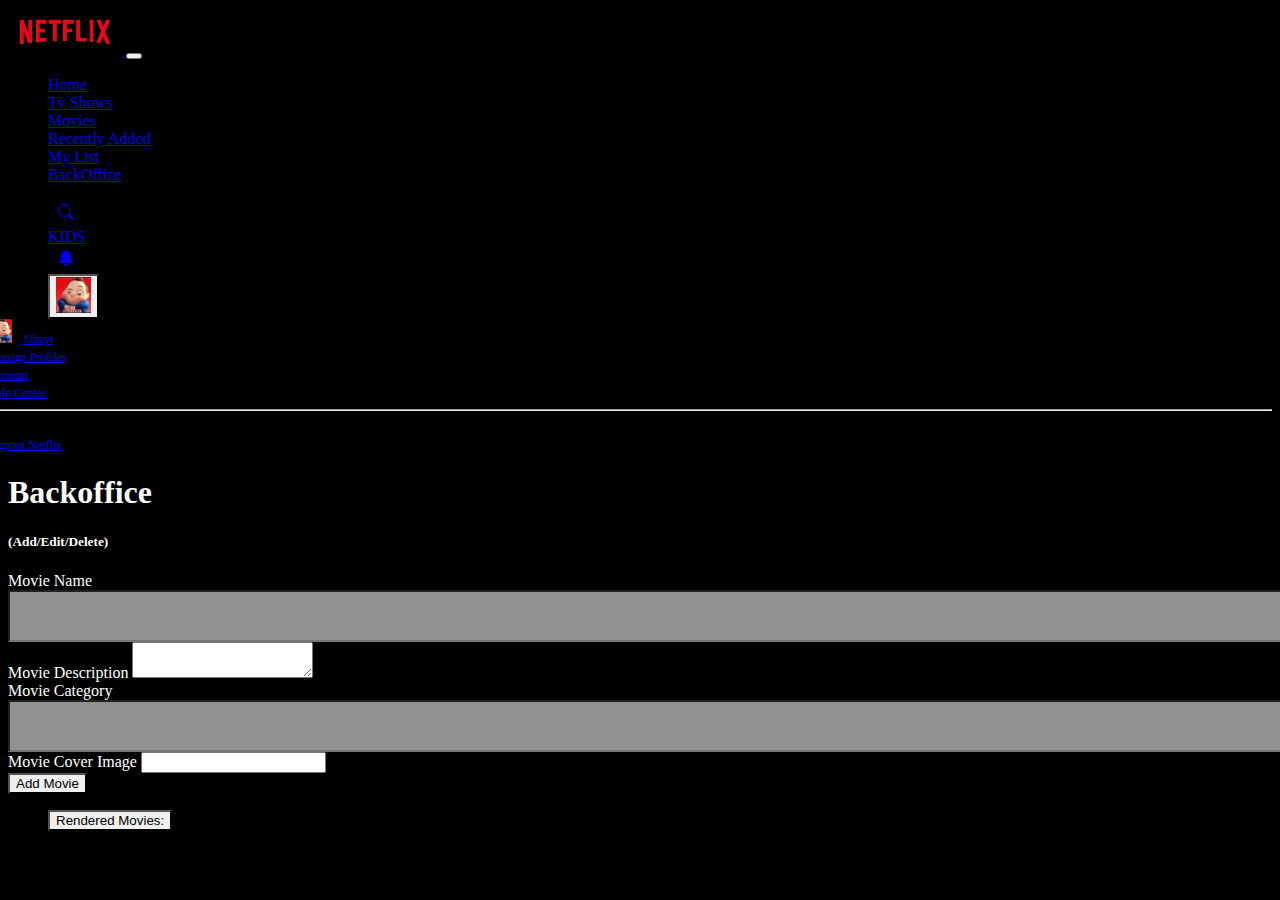
==== backoffice.html @ 312650c9 "mass changes" ====
<!DOCTYPE html>
<html lang="en">
  <head>
    <!-- Required meta tags -->
    <meta charset="utf-8" />
    <meta name="viewport" content="width=device-width, initial-scale=1" />

    <!-- Bootstrap CSS -->
    <link
      href="https://cdn.jsdelivr.net/npm/bootstrap@5.0.0-beta2/dist/css/bootstrap.min.css"
      rel="stylesheet"
      integrity="sha384-BmbxuPwQa2lc/FVzBcNJ7UAyJxM6wuqIj61tLrc4wSX0szH/Ev+nYRRuWlolflfl"
      crossorigin="anonymous"
    />
    <link href="css/styles.css" rel="stylesheet" />
    <title>Netflix</title>
  </head>

  <body>
    <nav class="navbar navbar-expand-lg navbar-dark">
      <div class="container-fluid">
        <a class="navbar-brand" href="index.html">
          <img src="./assets/netflix_logo.png" id="logo" />
        </a>
        <button
          class="navbar-toggler"
          type="button"
          data-bs-toggle="collapse"
          data-bs-target="#navbarSupportedContent"
          aria-controls="navbarSupportedContent"
          aria-expanded="false"
          aria-label="Toggle navigation"
        >
          <span class="navbar-toggler-icon"></span>
        </button>
        <div class="collapse navbar-collapse" id="navbarSupportedContent">
          <ul class="navbar-nav me-auto mb-2 mb-lg-0">
            <li class="nav-item">
              <a class="nav-link" href="index.html">Home</a>
            </li>
            <li class="nav-item">
              <a class="nav-link" href="#">Tv Shows</a>
            </li>
            <li class="nav-item">
              <a class="nav-link" href="#">Movies</a>
            </li>
            <li class="nav-item">
              <a class="nav-link" href="#">Recently Added</a>
            </li>
            <li class="nav-item">
              <a class="nav-link" href="#">My List</a>
            </li>
            <li class="nav-item active" aria-current="page">
              <a class="nav-link" href="backoffice.html">BackOffice</a>
            </li>
          </ul>

          <ul class="navbar-nav">
            <li class="nav-item">
              <a class="nav-link" href="#">
                <svg
                  xmlns="http://www.w3.org/2000/svg"
                  width="16"
                  height="16"
                  fill="currentColor"
                  class="bi bi-search icon"
                  viewBox="0 0 16 16"
                >
                  <path
                    d="M11.742 10.344a6.5 6.5 0 1 0-1.397 1.398h-.001c.03.04.062.078.098.115l3.85 3.85a1 1 0 0 0 1.415-1.414l-3.85-3.85a1.007 1.007 0 0 0-.115-.1zM12 6.5a5.5 5.5 0 1 1-11 0 5.5 5.5 0 0 1 11 0z"
                  />
                </svg>
              </a>
            </li>
            <li class="nav-item">
              <a class="nav-link" href="#">KIDS</a>
            </li>
            <li class="nav-item">
              <a class="nav-link" href="#">
                <svg
                  xmlns="http://www.w3.org/2000/svg"
                  width="16"
                  height="16"
                  fill="currentColor"
                  class="bi bi-bell-fill icon"
                  viewBox="0 0 16 16"
                >
                  <path
                    d="M8 16a2 2 0 0 0 2-2H6a2 2 0 0 0 2 2zm.995-14.901a1 1 0 1 0-1.99 0A5.002 5.002 0 0 0 3 6c0 1.098-.5 6-2 7h14c-1.5-1-2-5.902-2-7 0-2.42-1.72-4.44-4.005-4.901z"
                  />
                </svg>
              </a>
            </li>

            <li class="nav-item">
              <!-- Example single danger button -->
              <div class="btn-group">
                <button
                  type="button"
                  class="btn dropdown-toggle"
                  data-bs-toggle="dropdown"
                  aria-expanded="false"
                >
                  <img src="./assets/avatar.png" id="avatar" />
                </button>
                <ul class="dropdown-menu dropdown-menu-dark">
                  <li>
                    <a
                      class="dropdown-item"
                      href="http://ubeytdemir.me/netflix-ui/profile.html"
                    >
                      <div class="d-flex align-items-center">
                        <img src="./assets/avatar.png" id="avatar-small" />
                        Ubeyt
                      </div>
                    </a>
                  </li>
                  <li>
                    <a
                      class="dropdown-item"
                      href="http://ubeytdemir.me/netflix-ui/profile.html"
                      >Manage Profiles</a
                    >
                  </li>
                  <li>
                    <a
                      class="dropdown-item"
                      href="http://ubeytdemir.me/netflix-ui/accounts.html"
                      >Account</a
                    >
                  </li>
                  <li><a class="dropdown-item" href="#">Help Center</a></li>
                  <li>
                    <hr class="dropdown-divider" />
                  </li>
                  <li><a class="dropdown-item" href="#">Signout Netflix</a></li>
                </ul>
              </div>
            </li>
          </ul>
        </div>
      </div>
    </nav>
    <div class="container mb-3" id="backoffice">
      <div class="container">
        <div class="row justify-content-center">
          <div class="col-md-6 mt-5">
            <h1 class="text-center">Backoffice</h1>
            <h5 class="text-center">(Add/Edit/Delete)</h5>
            <form onsubmit="onFormSubmit(event)" id="event-form">
              <div class="form-group">
                <label for="event-name">Movie Name</label>
                <input type="text" class="form-control" id="name" />
              </div>
              <div class="form-group">
                <label for="event-description">Movie Description</label>
                <textarea class="form-control" id="description"></textarea>
              </div>
              <div class="form-group">
                <label for="event-price">Movie Category</label>
                <input type="text" class="form-control" id="genre" />
              </div>
              <div class="form-group">
                <label for="event-time">Movie Cover Image</label>
                <input type="link" class="form-control" id="imageUrl" />
              </div>
              <div class="m-3 text-center">
                <button
                  id="submit-button"
                  type="submit"
                  class="btn btn-primary"
                >
                  Add Movie
                </button>
              </div>
              <div class="container" m-3>
                <ul class="list-group">
                  <button
                    type="button"
                    class="btn btn-dark"
                    id="renderedmovies"
                  >
                    Rendered Movies:
                    <span class="badge badge-light renderedmovies"></span>
                  </button>
                </ul>
              </div>
            </form>
          </div>
        </div>
      </div>
    </div>
    <script>
      const renderedMovies = document.querySelector(".renderedmovies");
      const options = {
        headers: {
          Authorization:
            "Bearer eyJhbGciOiJIUzI1NiIsInR5cCI6IkpXVCJ9.eyJfaWQiOiI2MzZkMTAyNGQ0YmUzZDAwMTU4NDYwZjgiLCJpYXQiOjE2NjgwOTE5NDEsImV4cCI6MTY2OTMwMTU0MX0.et2nZ7DRAkHpdooekdUVz7Z5CeAw4TyIwGYk1teIv-A",
        },
      };

      async function getallMovies() {
        const response = await fetch(
          "https://striveschool-api.herokuapp.com/api/movies/horror",
          options
        );
        const appointments = await response.json();
        console.log(appointments);
        let numberofmovies = appointments.length;
        renderedMovies.innerHTML = `${numberofmovies}`;
        return appointments;
      }

      function renderAppointments(listOfAppointments) {
        let allmovies = document.querySelector(".list-group"); //all g

        listOfAppointments.forEach((appointment, index) => {
          // We could aslo have desctructured the information as follows
          // listOfAppointments.forEach(({ name, price, _id }, index) => {
          const appointmentLi = document.createElement("li");
          appointmentLi.classList.add("list-group-item");
          appointmentLi.innerHTML = `<div class="row px-3 align-items-center">
                                     <div class="mr-1 col row justify-content-between align-items-center">
                                       <div>${index + 1} - ${
            appointment.name
          }</div>
                                       <div class="badge badge-dark">${
                                         appointment.name
                                       }</div><div><span type="button" class="badge bg-warning m-1">Edit</span><span type="button" class="badge bg-danger m-1" onclick="deleteFunction">Delete</span></div
                                     </div>
                                   </div>`;

          allmovies.appendChild(appointmentLi);
        });
      }
      async function onFormSubmit(event) {
        event.preventDefault();

        const newMovie = {
          name: document.querySelector("#name").value,
          description: document.querySelector("#description").value,
          category: document.querySelector("#genre").value,
          imageUrl: document.querySelector("#imageUrl").value,
        };

        const options = {
          method: "POST",
          body: JSON.stringify(newMovie),
          headers: {
            Authorization:
              "Bearer eyJhbGciOiJIUzI1NiIsInR5cCI6IkpXVCJ9.eyJfaWQiOiI2MzZkMTAyNGQ0YmUzZDAwMTU4NDYwZjgiLCJpYXQiOjE2NjgwOTE5NDEsImV4cCI6MTY2OTMwMTU0MX0.et2nZ7DRAkHpdooekdUVz7Z5CeAw4TyIwGYk1teIv-A",
            "Content-Type": "application/json",
          },
        };

        try {
          const endpoint = "https://striveschool-api.herokuapp.com/api/movies/";
          const response = await fetch(endpoint, options);
          if (response.ok) {
            alert("Your movie has been added!");
          } else {
            throw new Error("Error! Try again in one minute.");
          }
        } catch (error) {
          console.log(error);
        }
      }
      window.onload = async () => {
        const appointments = await getallMovies();
        renderAppointments(appointments);
      };
    </script>
    <script
      src="https://cdn.jsdelivr.net/npm/bootstrap@5.0.0-beta2/dist/js/bootstrap.bundle.min.js"
      integrity="sha384-b5kHyXgcpbZJO/tY9Ul7kGkf1S0CWuKcCD38l8YkeH8z8QjE0GmW1gYU5S9FOnJ0"
      crossorigin="anonymous"
    ></script>
    <script src="js/script.js"></script>
  </body>
</html>
---- css/styles.css ----
:root {
  --home-bg-color: #000;
  --account-bg-color: #f3f3f3;
  --text-color: #fff;
  --primary-color: #e40a13;
  --secondary-color: #929292;
}

body {
  background: var(--home-bg-color);
}

.btn {
  border-radius: 0;
}

#logo {
  height: 48px;
}

#avatar {
  height: 36px;
}
#avatar-small {
  height: 24px;
  margin-right: 10px;
}
.dropdown-menu {
  margin-left: -100px;
  background-color: var(--home-bg-color);
}

.icon {
  margin: 4px 10px;
}

.dropdown-menu a {
  font-size: 12px;
}

.genre-details {
  padding: 1em;
  display: flex;
  align-items: center;
  justify-content: space-between;
}

.genre-button {
  margin-left: 4em;
}

.movie-row {
  margin-top: 20px;
  margin-bottom: 50px;
}
.movie-cover {
  width: 99%;
  transition: 0.3s;
  opacity: 0.7;
}
.movie-cover:hover {
  opacity: 1;
  transition: 0.3s;
  cursor: pointer;
  transform: scale(1.05);
}

.carousel-control-next {
  margin-right: -5%;
}

.carousel-control-prev {
  margin-left: -5%;
}

.account-page {
  min-width: 100vw;
  min-height: 100vh;
  background-color: var(--account-bg-color);
}

.profile-page {
  padding: 5% 20%;
  color: #fff;
}

.profile-title {
  font-size: 64px;
}

.edit-icon {
  position: relative;
  left: 10%;
  top: -10%;
  background: black;
  padding: 10px;
  border-radius: 50%;
}

input[type="text"] {
  padding: 10px;
  background: var(--secondary-color);
  width: 100%;
  color: white;
  font-size: 24px;
  font-weight: 500;
}

input[type="text"]:focus {
  outline: none;
}

input[type="checkbox"] {
  transform: scale(1.5);
  margin-bottom: 10px;
}

#backoffice {
  color: rgb(255, 255, 255);
  margin-top: 1rem;
}
.list-group {
  color: black;
}
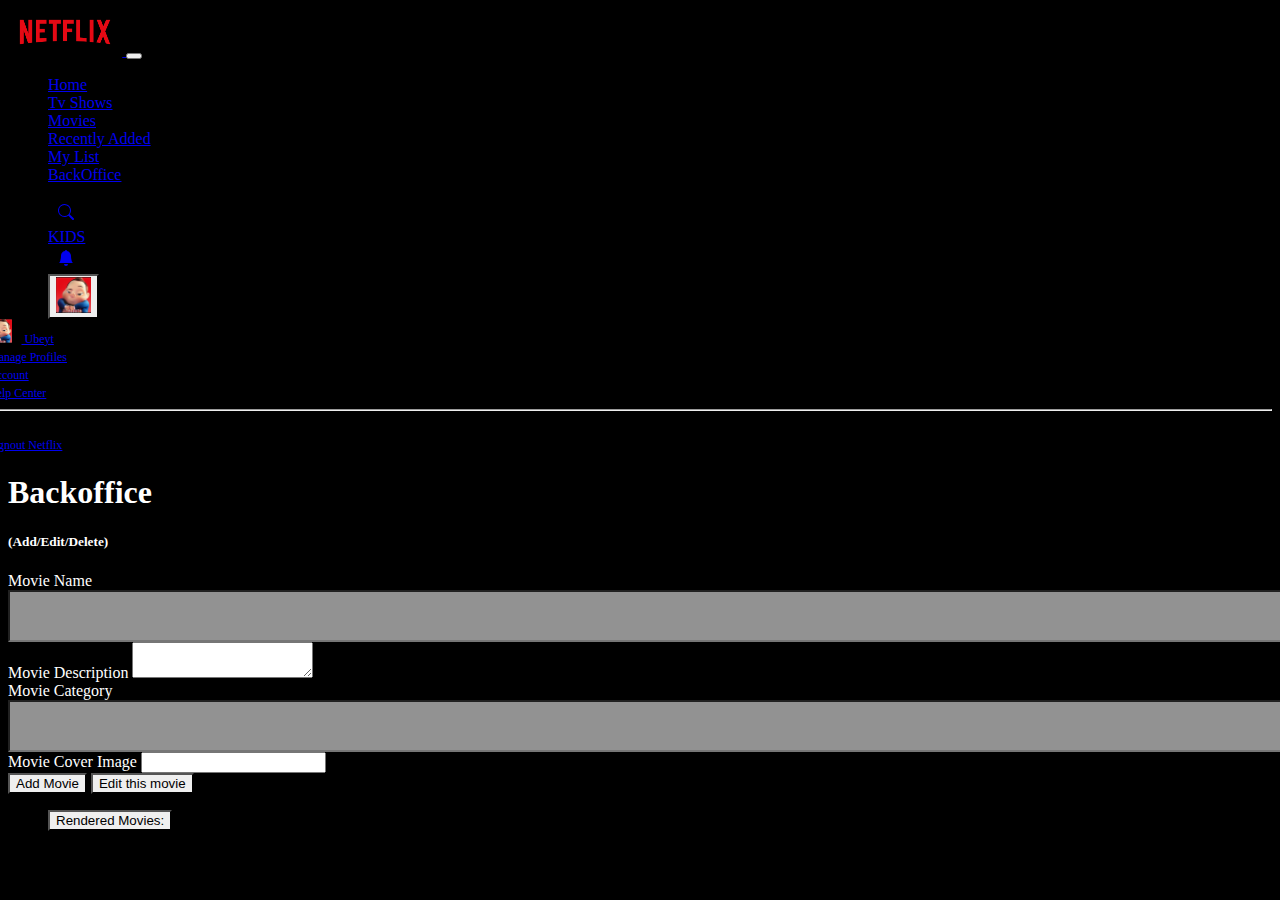
==== commit 1c63a3cb: "added button for better view" ====
--- a/backoffice.html
+++ b/backoffice.html
@@ -172,6 +172,13 @@
                 >
                   Add Movie
                 </button>
+                <button
+                  id="submit-button"
+                  type="submit"
+                  class="btn btn-warning"
+                >
+                  Edit this movie
+                </button>
               </div>
               <div class="container" m-3>
                 <ul class="list-group">
@@ -195,7 +202,7 @@
       const options = {
         headers: {
           Authorization:
-            "Bearer eyJhbGciOiJIUzI1NiIsInR5cCI6IkpXVCJ9.eyJfaWQiOiI2MzZkMTAyNGQ0YmUzZDAwMTU4NDYwZjgiLCJpYXQiOjE2NjgwOTE5NDEsImV4cCI6MTY2OTMwMTU0MX0.et2nZ7DRAkHpdooekdUVz7Z5CeAw4TyIwGYk1teIv-A",
+            "Bearer eyJhbGciOiJIUzI1NiIsInR5cCI6IkpXVCJ9.eyJfaWQiOiI2MzZkMTAyNGQ0YmUzZDAwMTU4NDYwZjgiLCJpYXQiOjE2NjgzMDU3NjIsImV4cCI6MTY2OTUxNTM2Mn0.PGAaMIqo-O72cFqWYm_yCmPkkKYro-8g6J1LlQgZIc8",
         },
       };
 
@@ -248,7 +255,7 @@
           body: JSON.stringify(newMovie),
           headers: {
             Authorization:
-              "Bearer eyJhbGciOiJIUzI1NiIsInR5cCI6IkpXVCJ9.eyJfaWQiOiI2MzZkMTAyNGQ0YmUzZDAwMTU4NDYwZjgiLCJpYXQiOjE2NjgwOTE5NDEsImV4cCI6MTY2OTMwMTU0MX0.et2nZ7DRAkHpdooekdUVz7Z5CeAw4TyIwGYk1teIv-A",
+              "Bearer eyJhbGciOiJIUzI1NiIsInR5cCI6IkpXVCJ9.eyJfaWQiOiI2MzZkMTAyNGQ0YmUzZDAwMTU4NDYwZjgiLCJpYXQiOjE2NjgzMDU3NjIsImV4cCI6MTY2OTUxNTM2Mn0.PGAaMIqo-O72cFqWYm_yCmPkkKYro-8g6J1LlQgZIc8",
             "Content-Type": "application/json",
           },
         };
@@ -257,9 +264,9 @@
           const endpoint = "https://striveschool-api.herokuapp.com/api/movies/";
           const response = await fetch(endpoint, options);
           if (response.ok) {
-            alert("Your movie has been added!");
+            alert("New movie has been succesfully added!");
           } else {
-            throw new Error("Error! Try again in one minute.");
+            throw new Error("Oops, something went wrong!");
           }
         } catch (error) {
           console.log(error);
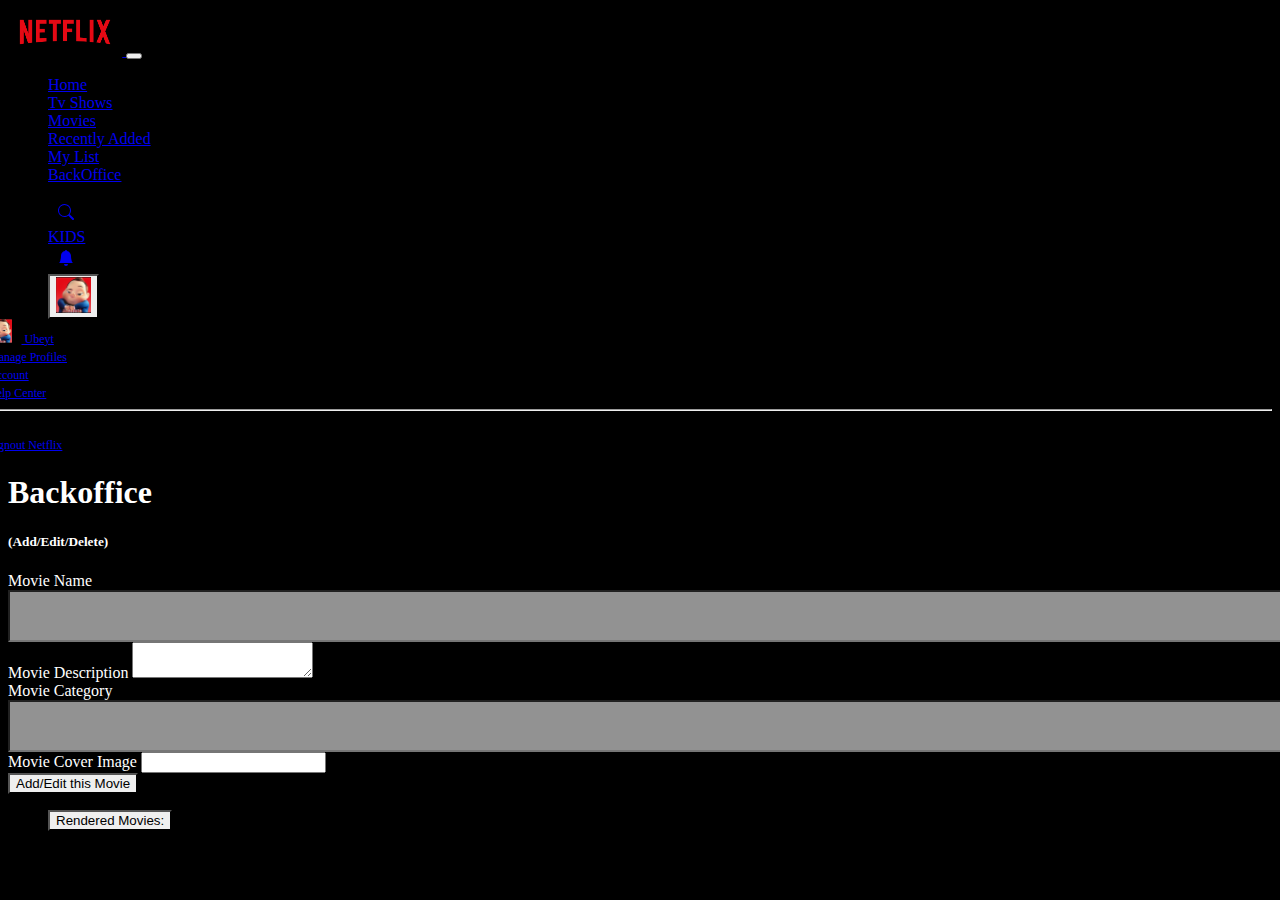
==== commit 805ee5f7: "passing data to backoffice works just fine" ====
--- a/backoffice.html
+++ b/backoffice.html
@@ -170,14 +170,7 @@
                   type="submit"
                   class="btn btn-primary"
                 >
-                  Add Movie
-                </button>
-                <button
-                  id="submit-button"
-                  type="submit"
-                  class="btn btn-warning"
-                >
-                  Edit this movie
+                  Add/Edit this Movie
                 </button>
               </div>
               <div class="container" m-3>
@@ -198,11 +191,37 @@
       </div>
     </div>
     <script>
+      const params = new URLSearchParams(window.location.search);
+      const movieId = params.get("movieId");
+      window.onload = async () => {
+        // We are editing - let's get the event to edit,
+        // and prefill the form with its info.
+        const response = await fetch(
+          `https://striveschool-api.herokuapp.com/api/movies/id/${movieId}`,
+          {
+            headers: {
+              Authorization:
+                "Bearer eyJhbGciOiJIUzI1NiIsInR5cCI6IkpXVCJ9.eyJfaWQiOiI2MzZkMTAyNGQ0YmUzZDAwMTU4NDYwZjgiLCJpYXQiOjE2NjgzNjAxMjUsImV4cCI6MTY2OTU2OTcyNX0.xos_lr7DJ5-NSai5aa06dxi_cdbccM91AA9D4ClttKQ",
+              "Content-Type": "application/json",
+            },
+          }
+        );
+        const movie = await response.json();
+        console.log(response, movie);
+
+        document.getElementById("name").value = movie.name;
+        document.getElementById("description").value = movie.description;
+        document.getElementById("genre").value = movie.category;
+        document.getElementById("imageUrl").value = movie.imageUrl;
+        const appointments = await getallMovies();
+        renderAppointments(appointments);
+      };
+
       const renderedMovies = document.querySelector(".renderedmovies");
       const options = {
         headers: {
           Authorization:
-            "Bearer eyJhbGciOiJIUzI1NiIsInR5cCI6IkpXVCJ9.eyJfaWQiOiI2MzZkMTAyNGQ0YmUzZDAwMTU4NDYwZjgiLCJpYXQiOjE2NjgzMDU3NjIsImV4cCI6MTY2OTUxNTM2Mn0.PGAaMIqo-O72cFqWYm_yCmPkkKYro-8g6J1LlQgZIc8",
+            "Bearer eyJhbGciOiJIUzI1NiIsInR5cCI6IkpXVCJ9.eyJfaWQiOiI2MzZkMTAyNGQ0YmUzZDAwMTU4NDYwZjgiLCJpYXQiOjE2NjgzNjAxMjUsImV4cCI6MTY2OTU2OTcyNX0.xos_lr7DJ5-NSai5aa06dxi_cdbccM91AA9D4ClttKQ",
         },
       };
 
@@ -212,7 +231,7 @@
           options
         );
         const appointments = await response.json();
-        console.log(appointments);
+
         let numberofmovies = appointments.length;
         renderedMovies.innerHTML = `${numberofmovies}`;
         return appointments;
@@ -255,7 +274,7 @@
           body: JSON.stringify(newMovie),
           headers: {
             Authorization:
-              "Bearer eyJhbGciOiJIUzI1NiIsInR5cCI6IkpXVCJ9.eyJfaWQiOiI2MzZkMTAyNGQ0YmUzZDAwMTU4NDYwZjgiLCJpYXQiOjE2NjgzMDU3NjIsImV4cCI6MTY2OTUxNTM2Mn0.PGAaMIqo-O72cFqWYm_yCmPkkKYro-8g6J1LlQgZIc8",
+              "Bearer eyJhbGciOiJIUzI1NiIsInR5cCI6IkpXVCJ9.eyJfaWQiOiI2MzZkMTAyNGQ0YmUzZDAwMTU4NDYwZjgiLCJpYXQiOjE2NjgzNjAxMjUsImV4cCI6MTY2OTU2OTcyNX0.xos_lr7DJ5-NSai5aa06dxi_cdbccM91AA9D4ClttKQ",
             "Content-Type": "application/json",
           },
         };
@@ -272,16 +291,11 @@
           console.log(error);
         }
       }
-      window.onload = async () => {
-        const appointments = await getallMovies();
-        renderAppointments(appointments);
-      };
     </script>
     <script
       src="https://cdn.jsdelivr.net/npm/bootstrap@5.0.0-beta2/dist/js/bootstrap.bundle.min.js"
       integrity="sha384-b5kHyXgcpbZJO/tY9Ul7kGkf1S0CWuKcCD38l8YkeH8z8QjE0GmW1gYU5S9FOnJ0"
       crossorigin="anonymous"
     ></script>
-    <script src="js/script.js"></script>
   </body>
 </html>
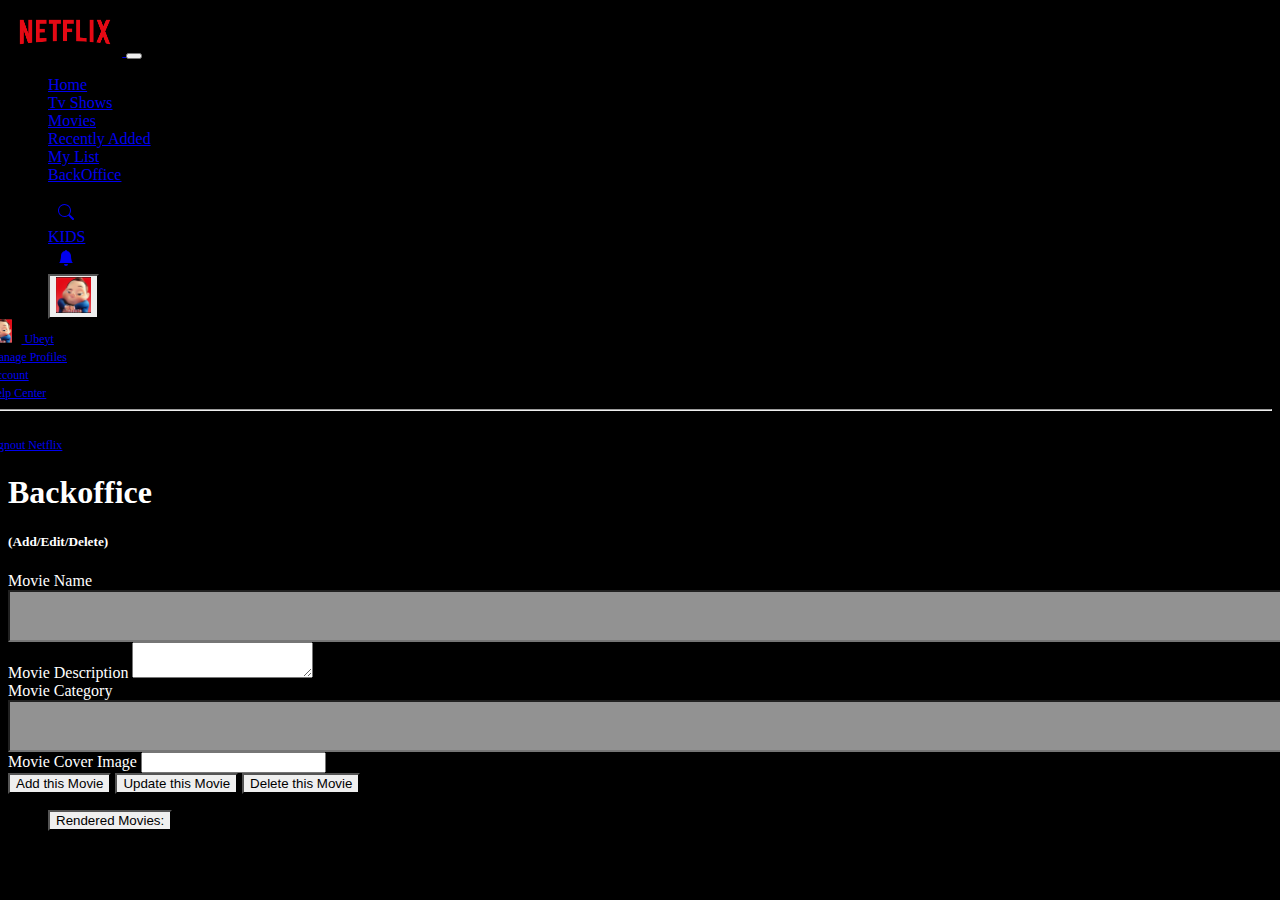
==== commit 2b43c689: "final pushes" ====
--- a/backoffice.html
+++ b/backoffice.html
@@ -170,7 +170,13 @@
                   type="submit"
                   class="btn btn-primary"
                 >
-                  Add/Edit this Movie
+                  Add this Movie
+                </button>
+                <button id="edit-button" type="button" class="btn btn-warning">
+                  Update this Movie
+                </button>
+                <button id="delete-button" type="button" class="btn btn-danger">
+                  Delete this Movie
                 </button>
               </div>
               <div class="container" m-3>
@@ -191,9 +197,14 @@
       </div>
     </div>
     <script>
+      const editBtn = document.getElementById("edit-button");
+      const deleteBtn = document.getElementById("delete-button");
+      //console.log(editBtn);
       const params = new URLSearchParams(window.location.search);
       const movieId = params.get("movieId");
       window.onload = async () => {
+        const appointments = await getallMovies();
+        renderAppointments(appointments);
         // We are editing - let's get the event to edit,
         // and prefill the form with its info.
         const response = await fetch(
@@ -206,15 +217,59 @@
             },
           }
         );
-        const movie = await response.json();
-        console.log(response, movie);
-
-        document.getElementById("name").value = movie.name;
-        document.getElementById("description").value = movie.description;
-        document.getElementById("genre").value = movie.category;
-        document.getElementById("imageUrl").value = movie.imageUrl;
-        const appointments = await getallMovies();
-        renderAppointments(appointments);
+        if (movieId) {
+          const movie = await response.json();
+          console.log(response, movie);
+
+          document.getElementById("name").value = movie.name;
+          document.getElementById("description").value = movie.description;
+          document.getElementById("genre").value = movie.category;
+          document.getElementById("imageUrl").value = movie.imageUrl;
+        }
+        const optionPut = {
+          method: "PUT",
+          headers: {
+            Authorization:
+              "Bearer eyJhbGciOiJIUzI1NiIsInR5cCI6IkpXVCJ9.eyJfaWQiOiI2MzZkMTAyNGQ0YmUzZDAwMTU4NDYwZjgiLCJpYXQiOjE2NjgzNjAxMjUsImV4cCI6MTY2OTU2OTcyNX0.xos_lr7DJ5-NSai5aa06dxi_cdbccM91AA9D4ClttKQ",
+            "Content-Type": "application/json",
+          },
+        };
+        const optionDelete = {
+          method: "DELETE",
+          headers: {
+            Authorization:
+              "Bearer eyJhbGciOiJIUzI1NiIsInR5cCI6IkpXVCJ9.eyJfaWQiOiI2MzZkMTAyNGQ0YmUzZDAwMTU4NDYwZjgiLCJpYXQiOjE2NjgzNjAxMjUsImV4cCI6MTY2OTU2OTcyNX0.xos_lr7DJ5-NSai5aa06dxi_cdbccM91AA9D4ClttKQ",
+            "Content-Type": "application/json",
+          },
+        };
+
+        const editMovie = async () => {
+          const response = await fetch(
+            `https://striveschool-api.herokuapp.com/api/movies/${movieId}`,
+            optionPut
+          );
+          if (response.ok) {
+            alert("The movie was edited successfully!");
+          } else {
+            throw new Error("Error! Please try again!");
+          }
+        };
+        const deleteMovie = async () => {
+          const response = await fetch(
+            `https://striveschool-api.herokuapp.com/api/movies/${movieId}`,
+            optionDelete
+          );
+          if (confirm("Do you really want to delete this movie?")) {
+            if (response.ok) {
+              alert("The movie was deleted successfully! RIP...");
+            } else {
+              throw new Error("Error! Please try again!");
+            }
+          }
+        };
+        console.log("check 5");
+        editBtn.addEventListener("click", editMovie);
+        deleteBtn.addEventListener("click", deleteMovie);
       };
 
       const renderedMovies = document.querySelector(".renderedmovies");
